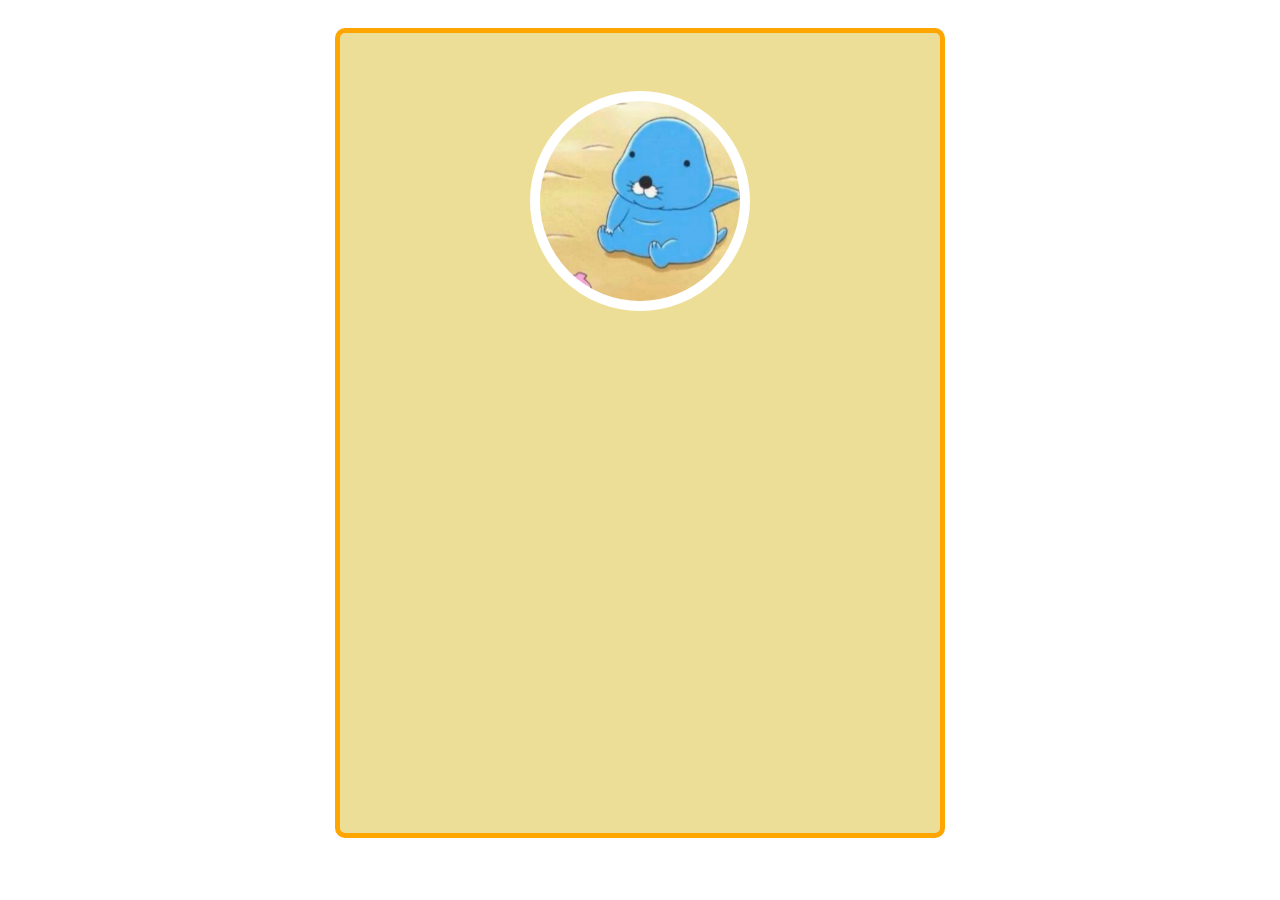
==== index.html @ d99dba54 "image tag add" ====
<!DOCTYPE html>
<html lang="ko">
<head>
    <meta charset="UTF-8">
    <title>CSS Practice</title>
    <link rel="stylesheet" href="css/index.css" />
</head>
<body>
    <div class="container">
        <div class="card-wrapper">
            <div class="card">
                <div class="card-header">
                </div>
            </div>
        </div>
    </div>
</body>
</html>
---- css/index.css ----
@import 'reset.css';
@import 'card.css';

body{
    background: url('../image/bg-marvel.jpg') no-repeat 50% 30%;
    background-size: cover;
}
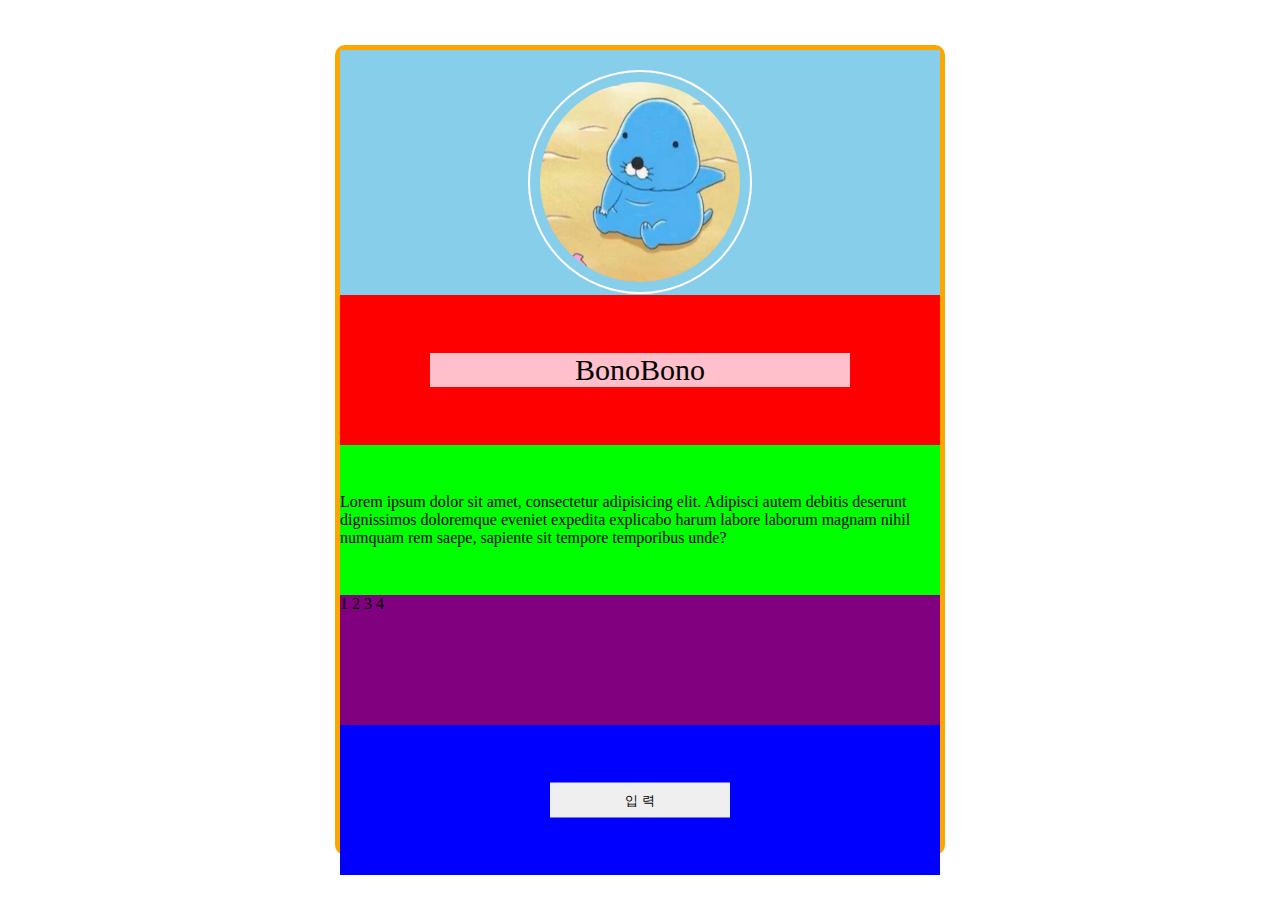
==== commit d8d28405: "0831 CSS Study assignment" ====
--- a/index.html
+++ b/index.html
@@ -3,16 +3,31 @@
 <head>
     <meta charset="UTF-8">
     <title>CSS Practice</title>
-    <link rel="stylesheet" href="css/index.css" />
+    <link rel="stylesheet" href="css/index.css"/>
 </head>
 <body>
-    <div class="container">
-        <div class="card-wrapper">
-            <div class="card">
-                <div class="card-header">
+<div class="container">
+    <div class="card-wrapper">
+        <div class="card-header-wrapper">
+            <div class="card-header">
+                <div class="card-header-img"></div>
+            </div>
+        </div>
+            <div class="card-title-wrapper">
+                <div class="card-title">BonoBono</div>
+            </div>
+            <div class="card-content-wrapper">
+                <div class="card-content">
+                Lorem ipsum dolor sit amet, consectetur adipisicing elit. Adipisci autem debitis deserunt dignissimos
+                doloremque eveniet expedita explicabo harum labore laborum magnam nihil numquam rem saepe, sapiente sit
+                tempore temporibus unde?
                 </div>
             </div>
-        </div>
+            <div class="card-sns-wrapper">1 2 3 4 </div>
+            <div class="card-footer-wrapper">
+                <button class="card-button">입 력</button>
+            </div>
     </div>
+</div>
 </body>
 </html>